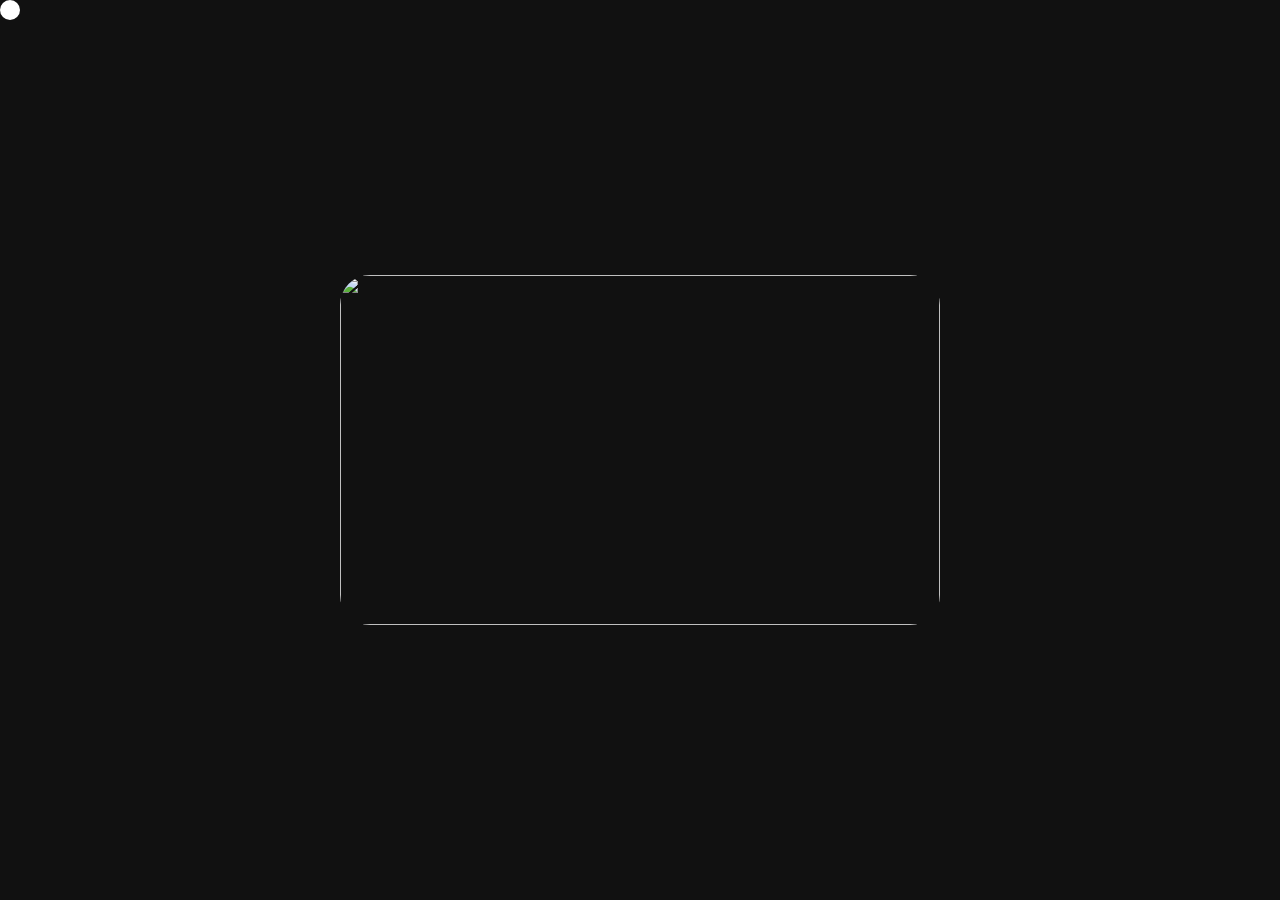
==== custom Cursor/index.html @ 803a2a5f "Add custom cursor demo using GSAP Adds a new demo in 'custom Cursor' with index.html, style.css and " ====
<!DOCTYPE html>
<html lang="en">
<head>
    <meta charset="UTF-8">
    <meta name="viewport" content="width=device-width, initial-scale=1.0">
    <title>Custom Cursor</title>
    <link rel="stylesheet" href="style.css">
</head>
<body>
    <div id="cursor"></div>
    <div id="main">
        <div id="image">
            <img src="https://images.unsplash.com/photo-1470071459604-3b5ec3a7fe05?q=80&w=1274&auto=format&fit=crop&ixlib=rb-4.1.0&ixid=M3wxMjA3fDB8MHxwaG90by1wYWdlfHx8fGVufDB8fHx8fA%3D%3D">
        </div>
    </div>

    <script src="https://cdnjs.cloudflare.com/ajax/libs/gsap/3.15.0/gsap.min.js" integrity="sha512-oJ8QbaQThQoJZ7oEv+29jfPM6CcP+zUxh3PKJs1vyOhx0UraUrE7PQgeItu3dOuCJyrzWpoYMsVjkkPEBzbUqw==" crossorigin="anonymous" referrerpolicy="no-referrer"></script>
    <script src="script.js"></script>
</body>
</html>
---- custom Cursor/style.css ----
*{
    margin: 0;
    padding: 0;
}

body{
    width: 100%;
    height: 100vh;
}

#main{
    width: 100%;
    height: 100%;
    background-color: #111;
    display: flex;
    justify-content: center;
    align-items: center;
}

#cursor{
    width: 20px;
    height: 20px;
    background-color: #fff;
    position: fixed;
    border-radius: 50%;
}

#image{
    width: 600px;
    height: 350px;
    border-radius: 30px;
}

img{
    width: 100%;
    height: 100%;
    object-fit: cover;
    border-radius: 30px;
}
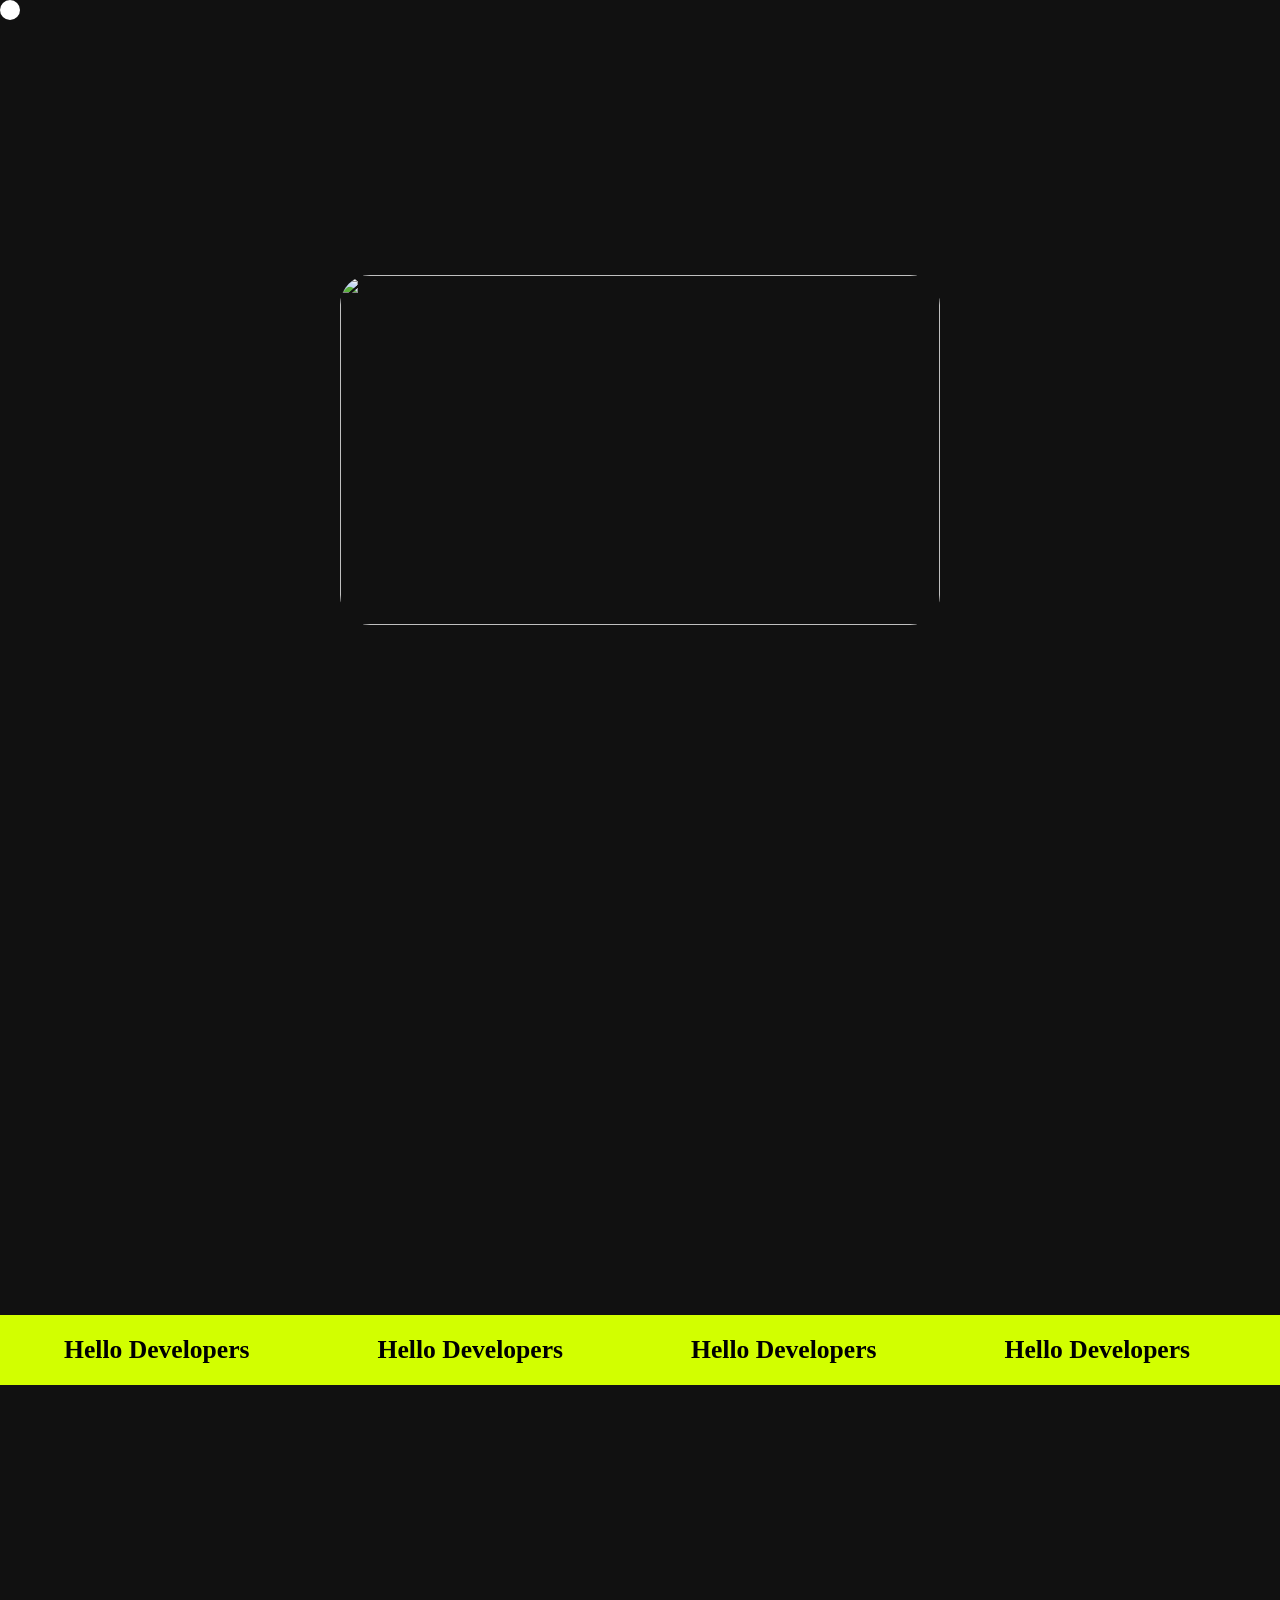
==== commit 712836b3: "Add custom cursor, scrolling items and styles Add Remixicon CDN and new page sections (page2, page3)" ====
--- a/custom Cursor/index.html
+++ b/custom Cursor/index.html
@@ -1,20 +1,56 @@
 <!DOCTYPE html>
 <html lang="en">
+
 <head>
     <meta charset="UTF-8">
     <meta name="viewport" content="width=device-width, initial-scale=1.0">
     <title>Custom Cursor</title>
+    <link href="https://cdn.jsdelivr.net/npm/remixicon@4.9.0/fonts/remixicon.css" rel="stylesheet" />
     <link rel="stylesheet" href="style.css">
 </head>
+
 <body>
     <div id="cursor"></div>
     <div id="main">
         <div id="image">
-            <img src="https://images.unsplash.com/photo-1470071459604-3b5ec3a7fe05?q=80&w=1274&auto=format&fit=crop&ixlib=rb-4.1.0&ixid=M3wxMjA3fDB8MHxwaG90by1wYWdlfHx8fGVufDB8fHx8fA%3D%3D">
+            <img
+                src="https://images.unsplash.com/photo-1470071459604-3b5ec3a7fe05?q=80&w=1274&auto=format&fit=crop&ixlib=rb-4.1.0&ixid=M3wxMjA3fDB8MHxwaG90by1wYWdlfHx8fGVufDB8fHx8fA%3D%3D">
         </div>
     </div>
+    <div id="page2">
+        <div class="move">
+            <div class="item">
+                <h3>Hello Developers</h3>
+                <i class="ri-arrow-right-line"></i>
+            </div>
+            <div class="item">
+                <h3>Hello Developers</h3>
+                <i class="ri-arrow-right-line"></i>
+            </div>
+            <div class="item">
+                <h3>Hello Developers</h3>
+                <i class="ri-arrow-right-line"></i>
+            </div>
+            <div class="item">
+                <h3>Hello Developers</h3>
+                <i class="ri-arrow-right-line"></i>
+            </div>
+            <div class="item">
+                <h3>Hello Developers</h3>
+                <i class="ri-arrow-right-line"></i>
+            </div>
+            <div class="item">
+                <h3>Hello Developers</h3>
+                <i class="ri-arrow-right-line"></i>
+            </div>
+        </div>
+    </div>
+    <div id="page3"></div>
 
-    <script src="https://cdnjs.cloudflare.com/ajax/libs/gsap/3.15.0/gsap.min.js" integrity="sha512-oJ8QbaQThQoJZ7oEv+29jfPM6CcP+zUxh3PKJs1vyOhx0UraUrE7PQgeItu3dOuCJyrzWpoYMsVjkkPEBzbUqw==" crossorigin="anonymous" referrerpolicy="no-referrer"></script>
+    <script src="https://cdnjs.cloudflare.com/ajax/libs/gsap/3.15.0/gsap.min.js"
+        integrity="sha512-oJ8QbaQThQoJZ7oEv+29jfPM6CcP+zUxh3PKJs1vyOhx0UraUrE7PQgeItu3dOuCJyrzWpoYMsVjkkPEBzbUqw=="
+        crossorigin="anonymous" referrerpolicy="no-referrer"></script>
     <script src="script.js"></script>
 </body>
+
 </html>
--- a/custom Cursor/style.css
+++ b/custom Cursor/style.css
@@ -1,14 +1,15 @@
-*{
+* {
     margin: 0;
     padding: 0;
 }
 
-body{
+body {
     width: 100%;
     height: 100vh;
 }
 
-#main{
+#main,
+#page3 {
     width: 100%;
     height: 100%;
     background-color: #111;
@@ -17,7 +18,7 @@
     align-items: center;
 }
 
-#cursor{
+#cursor {
     width: 20px;
     height: 20px;
     background-color: #fff;
@@ -25,15 +26,46 @@
     border-radius: 50%;
 }
 
-#image{
+#image {
     width: 600px;
     height: 350px;
     border-radius: 30px;
 }
 
-img{
+img {
     width: 100%;
     height: 100%;
     object-fit: cover;
     border-radius: 30px;
+}
+
+#page2 {
+    width: 100%;
+    height: 100vh;
+    background: #111;
+    display: flex;
+    align-items: center;
+}
+
+.move {
+    width: 100%;
+    height: 70px;
+    background: #D2FF00;
+    display: flex;
+    /* justify-content: center; */
+    align-items: center;
+    gap: 5vw;
+    overflow: hidden;
+}
+
+.item {
+    display: flex;
+    gap: 5vw;
+    flex-shrink: 0;
+    transform: translateX(-100%);
+}
+
+.item h3,
+.item i {
+    font-size: 2vw;
 }
